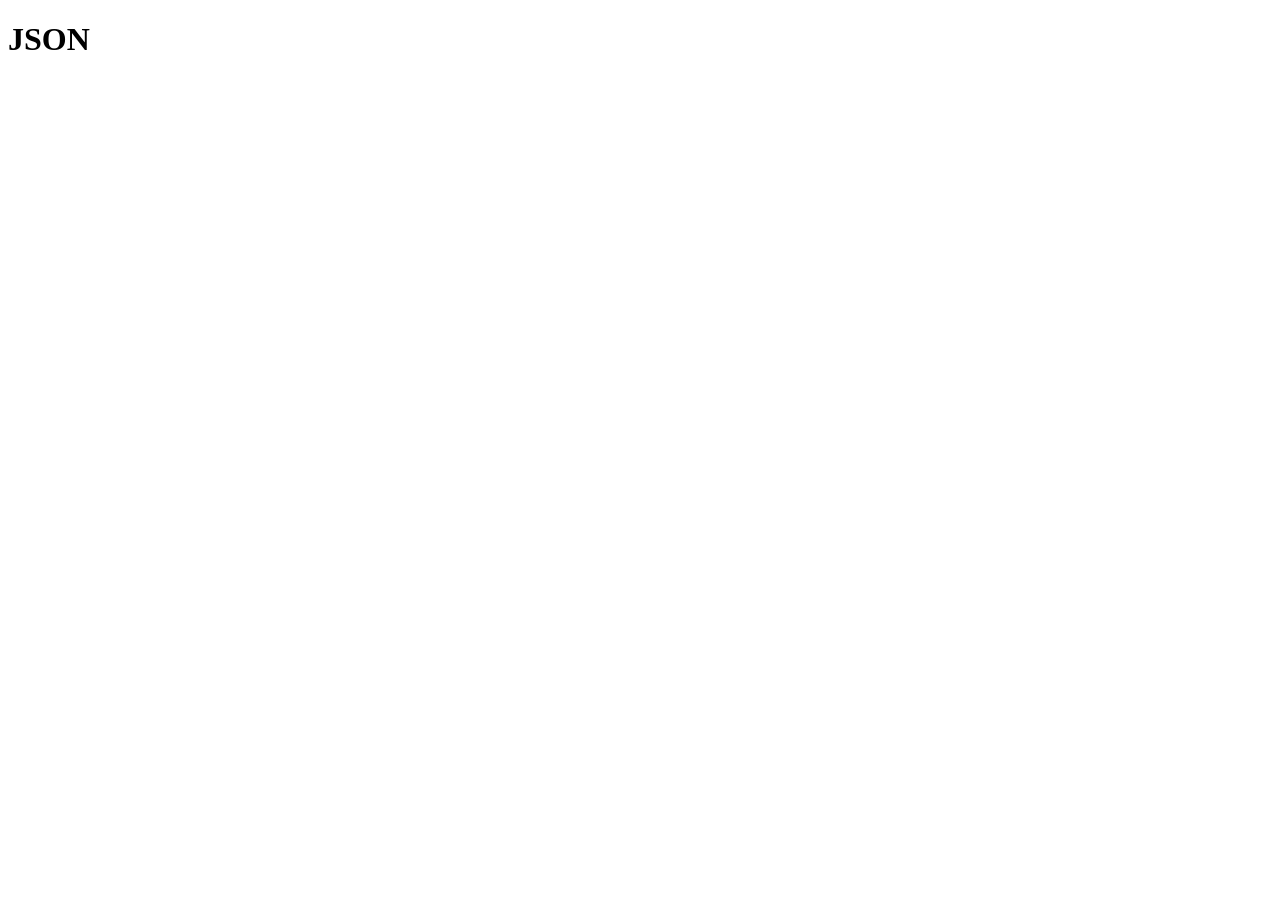
==== Asynchronous/index.html @ 80b3def4 "update" ====
<!DOCTYPE html>
<html lang="en">
<head>
    <meta charset="UTF-8">
    <meta name="viewport" content="width=device-width, initial-scale=1.0">
    <title>AsynC</title>
</head>
<body>
    <h1>JSON</h1>
    <script src="00_basice.js"></script>
</body>
</html>
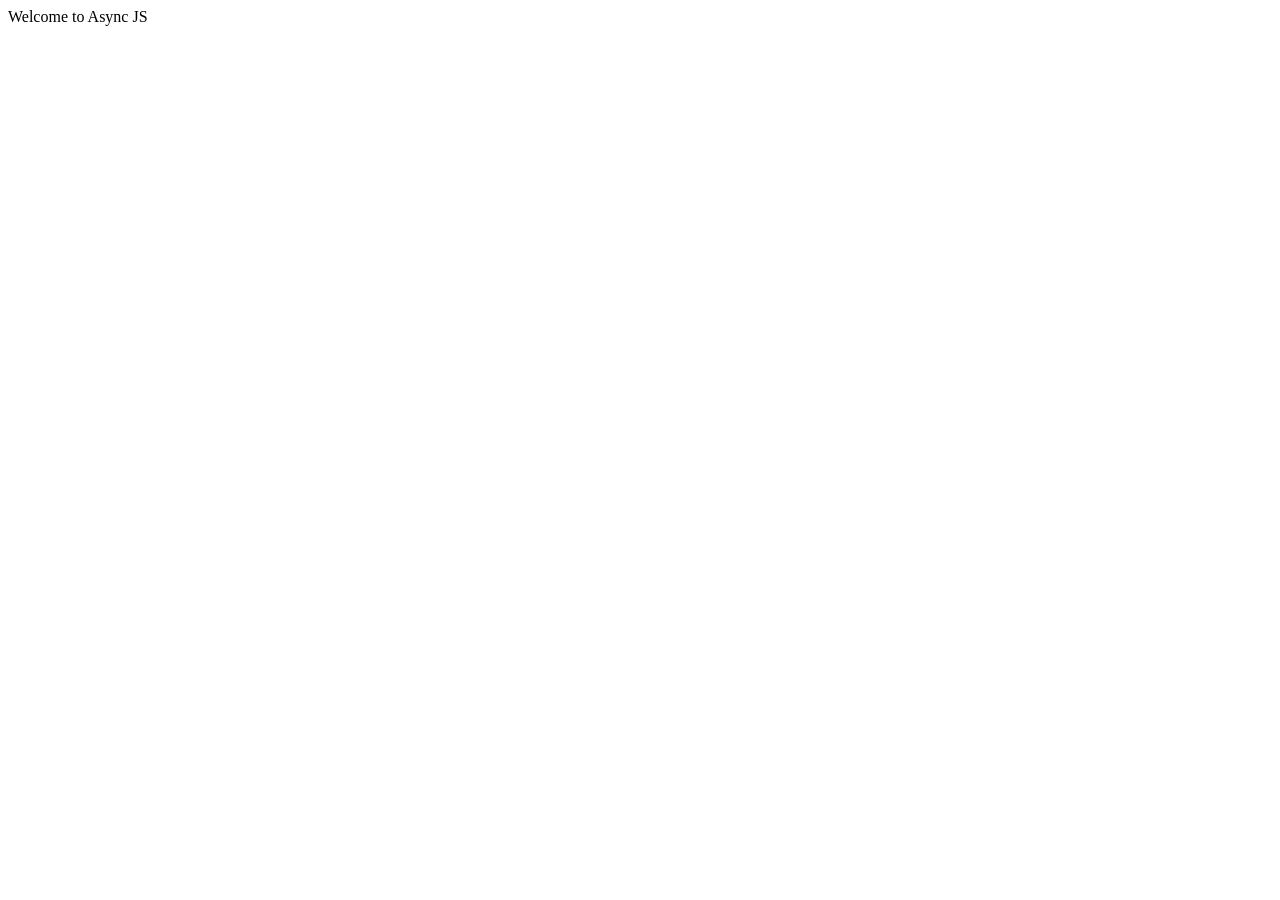
==== commit 93d465ef: "added async js files" ====
--- a/Asynchronous/index.html
+++ b/Asynchronous/index.html
@@ -1,12 +1,21 @@
 <!DOCTYPE html>
 <html lang="en">
+
 <head>
     <meta charset="UTF-8">
     <meta name="viewport" content="width=device-width, initial-scale=1.0">
-    <title>AsynC</title>
+    <title>Async JS</title>
 </head>
+
 <body>
-    <h1>JSON</h1>
-    <script src="00_basice.js"></script>
+    Welcome to Async JS
+
+    <script src="00_basics.js"></script>
+    <script src="01_syncAsync.js"></script>
+    <script src="02_callbacks.js"></script>
+    <script src="03_promises.js"></script>
+    <script src="04_asyncAwait.js"></script>
+    <script src="05_Recap.js"></script>
 </body>
+
 </html>
